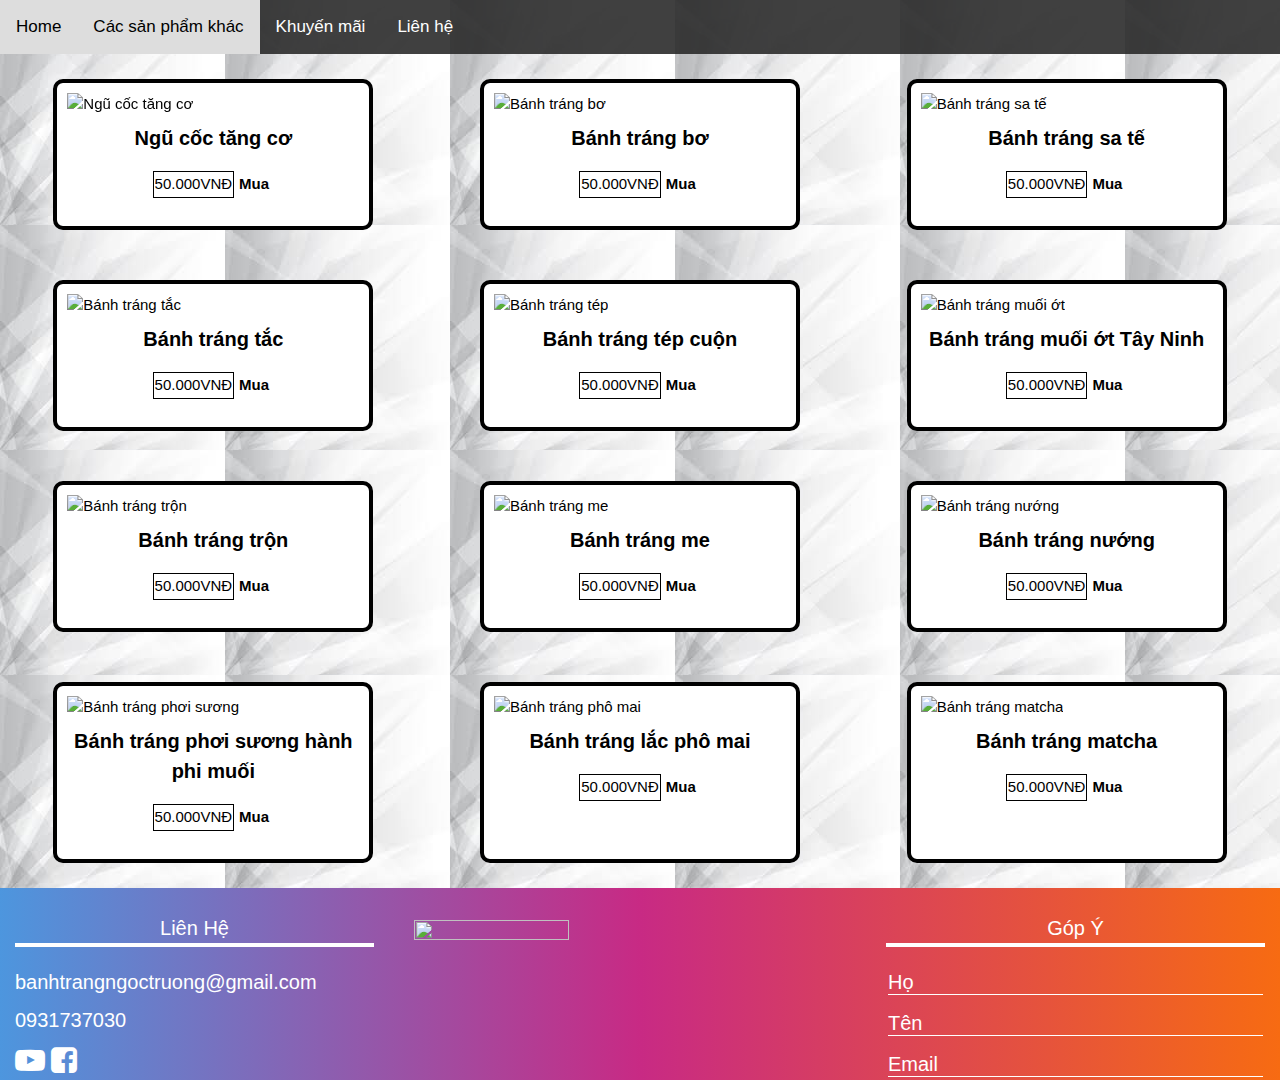
==== sanphamkhac.html @ 29fc3ff9 "Them trang web va doi background" ====
<!DOCTYPE html>
<html lang="en">
<head>
    <meta charset="UTF-8">
    <meta name="viewport" content="width=device-width, initial-scale=1.0">
    <title>Bánh Tráng TND</title>
    <link href="./style web banh trang.css" rel="stylesheet"/>
    <link rel="stylesheet" href="https://cdnjs.cloudflare.com/ajax/libs/font-awesome/4.7.0/css/font-awesome.min.css">
    <link rel="stylesheet" href="https://www.w3schools.com/w3css/4/w3.css">
    <style>
        .container {
          position: relative;
          width: 100%;
        }
        
        .image {
          opacity: 1;
          display: block;
          width: 100%;
          height: auto;
          transition: .5s ease;
          backface-visibility: hidden;
        }
        
        .middle {
          transition: .5s ease;
          opacity: 0;
          position: relative;
          top: 50%;
          left: 50%;
          transform: translate(-50%, -50%);
          -ms-transform: translate(-50%, -50%);
          text-align: center;
        }
        
        .container:hover .image {
          opacity: 0.3;
        }
        
        .container:hover .middle {
          opacity: 1;
        }
        
        .text {
          color: black;
          font-size: 16px;
          padding: 16px 32px;
          margin-bottom: 4cm
        }
        </style>
</head>
<body>
     <div class="topnav">
        <a href="#home">Home</a>
        <a class="active" href="file:///D:/letantruong197.github.io/sanphamkhac.html">Các sản phẩm khác</a>
        <a href="#contact">Khuyến mãi</a>
        <a href="#about">Liên hệ</a>
      </div>
      <main> 
        <div class="content">
            <div class="khunghinh">
                <div class="container">
                <div class="hinh">
                    <img class="image" src="https://healthyfarm.com.vn/wp-content/uploads/2019/01/9fd6f8fd59c7be99e7d6.jpg" alt="Ngũ cốc tăng cơ">
                    <div class="tenproduct">Ngũ cốc tăng cơ</div>
                    <div class="middle">
                        <div class="text">Ngũ cốc giúp tăng cơ healthy và đảm bảo giảm mỡ và tăng cơ
                            Thành phần : Ngũ cốc và các chất dinh dưỡng khác
                        </div>
                      </div>
                    <div class="mua">
                        <p style="border:black solid 1px; padding: 1px;align-self:center;">50.000VNĐ</p>
                        <p style="padding:5px;font-weight: bold;">Mua</p>
                    </div>
                </div>
            </div>
            </div>
        
            <div class="khunghinh">
                <div class="container">
                    <div class="hinh">
                        <img src="https://vn-live-01.slatic.net/original/4c83e7fa67d88e68bc04f1a671d15d24.jpg" alt="Bánh tráng bơ">
                        <div class="tenproduct">Bánh tráng bơ</div>
                        <div class="mua">
                            <p style="border:black solid 1px; padding: 1px;align-self:center;">50.000VNĐ</p>
                            <p style="padding:5px;font-weight: bold;">Mua</p>
    
                            </div>
                        </div>
                </div> 
            </div>
                <div class="khunghinh">
                        <div class="hinh">
                        <img src="https://media3.scdn.vn/img2/2018/8_16/lo2UKU_simg_b5529c_250x250_maxb.jpg" alt="Bánh tráng sa tế">
                        <div class="tenproduct">Bánh tráng sa tế</div>
                        <div class="mua">
                        
                        <p style="border:black solid 1px; padding: 1px;align-self:center;">50.000VNĐ</p>
                        <p style="padding:5px;font-weight: bold;">Mua</p>
                        
                        </div>
                    </div>
                </div>
                <div class="khunghinh">
                        <div class="hinh">
                        <img src="https://cf.shopee.vn/file/9953682a097a8db2a724392ba8faff97" alt="Bánh tráng tắc">
                        <div class="tenproduct">Bánh tráng tắc</div>
                        <div class="mua">
                        
                        <p style="border:black solid 1px; padding: 1px;align-self:center;">50.000VNĐ</p>
                        <p style="padding:5px;font-weight: bold;">Mua</p>
                        
                        </div>
                    </div>
                </div>
                <div class="khunghinh">
                            <div class="hinh">
                            <img src="https://cf.shopee.vn/file/0ad77ddc5c2e1043b67dccb86ea9017d" alt="Bánh tráng tép">
                            <div class="tenproduct">Bánh tráng tép cuộn</div>
                            <div class="mua">
                            
                            <p style="border:black solid 1px; padding: 1px;align-self:center;">50.000VNĐ</p>
                            <p style="padding:5px;font-weight: bold;">Mua</p>
                            
                            </div>
                        </div>
                    </div>
                <div class="khunghinh">
                            <div class="hinh">
                            <img src="http://banhtrangroti.com/kcfinder/upload/images/sate-tron-tac.jpg" alt="Bánh tráng muối ớt">
                            <div class="tenproduct">Bánh tráng muối ớt Tây Ninh</div>
                            <div class="mua">
                            
                            <p style="border:black solid 1px; padding: 1px;align-self:center;">50.000VNĐ</p>
                            <p style="padding:5px;font-weight: bold;">Mua</p>
                            
                            </div>
                        </div>
                    </div>
                <div class="khunghinh">
                              <div class="hinh">
                              <img src="https://www.cet.edu.vn/wp-content/uploads/2018/03/cach-lam-banh-trang-tron.jpg" alt="Bánh tráng trộn">
                              <div class="tenproduct">Bánh tráng trộn</div>
                              <div class="mua">
                              
                              <p style="border:black solid 1px; padding: 1px;align-self:center;">50.000VNĐ</p>
                              <p style="padding:5px;font-weight: bold;">Mua</p>
                              
                              </div>
                          </div>
                      </div>
                <div class="khunghinh">
                              <div class="hinh">
                              <img src="https://encrypted-tbn0.gstatic.com/images?q=tbn:ANd9GcSHCH1yMrMVpVT_fC6KrLkZbzRKLT1Dih9ZL76i8fHMfNSNLvILRQ&s" alt="Bánh tráng me">
                              <div class="tenproduct">Bánh tráng me</div>
                              <div class="mua">
                              
                              <p style="border:black solid 1px; padding: 1px;align-self:center;">50.000VNĐ</p>
                              <p style="padding:5px;font-weight: bold;">Mua</p>
                              
                              </div>
                          </div>
                      </div>
                <div class="khunghinh">
                              <div class="hinh">
                              <img src="https://i.ytimg.com/vi/vzIUb5F4TMo/maxresdefault.jpg" alt="Bánh tráng nướng">
                              <div class="tenproduct">Bánh tráng nướng</div>
                              <div class="mua">
                              
                              <p style="border:black solid 1px; padding: 1px;align-self:center;">50.000VNĐ</p>
                              <p style="padding:5px;font-weight: bold;">Mua</p>
                              
                              </div>
                          </div>
                      </div>
                <div class="khunghinh">
                          <div class="hinh">
                          <img src="https://cf.shopee.vn/file/c1c53fb59dc55b45178de354fdb407d1" alt="Bánh tráng phơi sương">
                          <div class="tenproduct">Bánh tráng phơi sương hành phi muối</div>
                          <div class="mua">
                          
                          <p style="border:black solid 1px; padding: 1px;align-self:center;">50.000VNĐ</p>
                          <p style="padding:5px;font-weight: bold;">Mua</p>
                          
                          </div>
                      </div>
                </div>
                <div class="khunghinh">
                          <div class="hinh">
                          <img src="https://cf.shopee.vn/file/54a423aec42c54e9f1c2e1d954a23445" alt="Bánh tráng phô mai">
                          <div class="tenproduct">Bánh tráng lắc phô mai</div>
                          <div class="mua">
                          
                          <p style="border:black solid 1px; padding: 1px;align-self:center;">50.000VNĐ</p>
                          <p style="padding:5px;font-weight: bold;">Mua</p>
                          
                          </div>
                      </div>
                </div>
                <div class="khunghinh">
                        <div class="hinh">
                        <img src="https://images.foody.vn/res/g79/785107/s/2018108155158-banh-trang-matcha.jpg" alt="Bánh tráng matcha">
                        <div class="tenproduct">Bánh tráng matcha</div>
                        <div class="mua">
                        
                            <p style="border:black solid 1px; padding: 1px;align-self:center;">50.000VNĐ</p>
                            <p style="padding:5px;font-weight: bold;">Mua</p>
                            
                        </div>
                    </div>
                </div>
                
            </div>
            
        </main>
        <footer style="font-size: 20px">
            <div id="grad1">
                <div class="cuoitrang">
                    <div style="padding-left: 5px;padding-top:5px;padding-right:20px;width:30%">
                        <p style="text-align: center;border-bottom:white solid 4px;color: white;">Liên Hệ</p>
                        <p style="color:white;margin-bottom:10px">banhtrangngoctruong@gmail.com</p>
                        <p style="color:white;margin-top: -2px;margin-bottom:10px">0931737030</p>
                       <span><a href="https://www.youtube.com/channel/UCnNuLG65BfMtZMcFA97dDdA" target="_blank"><i class="fa fa-youtube-play" style="font-size:30px;color: white;"></i></a>&nbsp<a href="https://www.facebook.com/truong.tun.188" target="_blank"><i class="fa fa-facebook-square" style="font-size:30px;color: white;"></i></a>
                    </div>
                    <img style="width:35%;height: 16%;margin-top:30px" src="http://www.cslewisinstitute.org/webfm_send/2813">
                    <div class="chugopy">
                        <p style="border-bottom:white solid 4px;text-align: center;margin-bottom: 10px;">Góp Ý</p>
                        <input placeholder="Họ" >
                        <input placeholder="Tên">
                        <input placeholder="Email">
                    </div>
                </div>
            </div>
        </footer>
</body>
</html>
---- style web banh trang.css ----
#nav{
    padding: 5px;   
    background-color: rgb(0, 162, 255,0.5) ;
    margin: 5px
}
.dautrang{
    padding: 5px;
    text-decoration: none;
    color: white;
    font-weight: bold;
}
.khunggopy{
 width:100%;
 color:white;
}
.noidungkhunggopy{
  border: none ;
  border-bottom: black solid 1.15px;
  display: flex;
 justify-content: space-between;
 flex-direction: column;
 width:100%;
 background-color: transparent
}

.hinh{
    width:100%;
    
}
.toankhunggopy{
  padding-left:15px;
  justify-content:  space-around;
  display: flex;
  padding:3px;
  
}
.mua{
    display: flex;
    justify-content: center;
}
.khunghinh{
    border: black solid 4px;
    width: 25%;
    border-radius: 10px;
    margin: 25px;
    padding: 10px;
    background-color: white;
    
}
#grad1 {
  background-image: linear-gradient(to right, #4d96de , #c82a84, #f76b12 )
}
.content{
    display:flex;
    justify-content:space-around;
    flex-wrap: wrap;
}
img{
    margin: 0 4px 4px 0;
    padding: 0 4px 4px 0;
    width: 100%; 
    height: 285px;
    
}
.tenproduct{
    text-align: center;
    font-weight: bold;
    font-size: 20px;
    color:black
}
.cuoitrang{
    display: flex;
    justify-content: space-around;
    width: 100%;
}

.topnav {
    background-color: rgba(40, 40, 40, 0.89);
    overflow: hidden;
  }
body{
  background-image: url(download\ \(1\).jpg);
}
 input{
   text-decoration: none;
   border-bottom:white solid 1px;
   border:0;
   padding-top:10px;
   background-color: transparent;
   width: 100%;
 }
 ::placeholder{
   color:white;
   border-bottom: white solid 1px;
 }
  .topnav a {
    float: left;
    color: white;
    text-align: center;
    padding: 14px 16px;
    text-decoration: none;
    font-size: 17px;
  }
  .chugopy{
    color:white;
    width: 30%;
    padding-top:5px;
    padding-right: 5px;
  }
  
  .topnav a:hover {
    background-color: #ddd;
    color: black;
  }
  
  .topnav a.active {
    background-color:  #ddd;
    color: black;
  }
  * {box-sizing:border-box}

/* Slideshow container */
.slideshow-container {
  max-width: 950px;
  position: relative;
  margin:auto ;
}

/* Hide the images by default */
.mySlides {
  display: none;
}

/* Next & previous buttons */
.prev, .next {
  cursor: pointer;
  position: absolute;
  top: 50%;
  width: auto;
  margin-top: -22px;
  padding: 20px;
  color: #303030;
  font-weight: bold;
  font-size: 20px;
  transition: 0.6s ease;
  border-radius: 0 3px 3px 0;
  user-select: none;
}
.prev{
    left:-67px;
    border-radius: 3px 
}
/* Position the "next button" to the right */
.next {
  right: -67px;
  border-radius: 3px ;
}

/* On hover, add a black background color with a little bit see-through */
.prev:hover, .next:hover {
  background-color: rgba(0,0,0,0.8);
}

/* Caption text */
.text {
  color: #f2f2f2;
  font-size: 15px;
  padding: 8px 12px;
  position: absolute;
  bottom: 8px;
  width: 100%;
  text-align: center;
  max-height: 450px;
}

/* Number text (1/3 etc) */
.numbertext {
  color: #f2f2f2;
  font-size: 12px;
  padding: 8px 12px;
  position: absolute;
  top: 0;
}

/* The dots/bullets/indicators */
.dot {
  cursor: pointer;
  height: 15px;
  width: 15px;
  margin: 0 2px;
  background-color: #bbb;
  border-radius: 50%;
  display: inline-block;
  transition: background-color 0.6s ease;
}

.active, .dot:hover {
  background-color: #717171;
}

/* Fading animation */
.fade {
  -webkit-animation-name: fade;
  -webkit-animation-duration: 1.5s;
  animation-name: fade;
  animation-duration: 1.5s;
}

@-webkit-keyframes fade {
  from {opacity: .4}
  to {opacity: 1}
}

@keyframes fade {
  from {opacity: .4}
  to {opacity: 1}
}
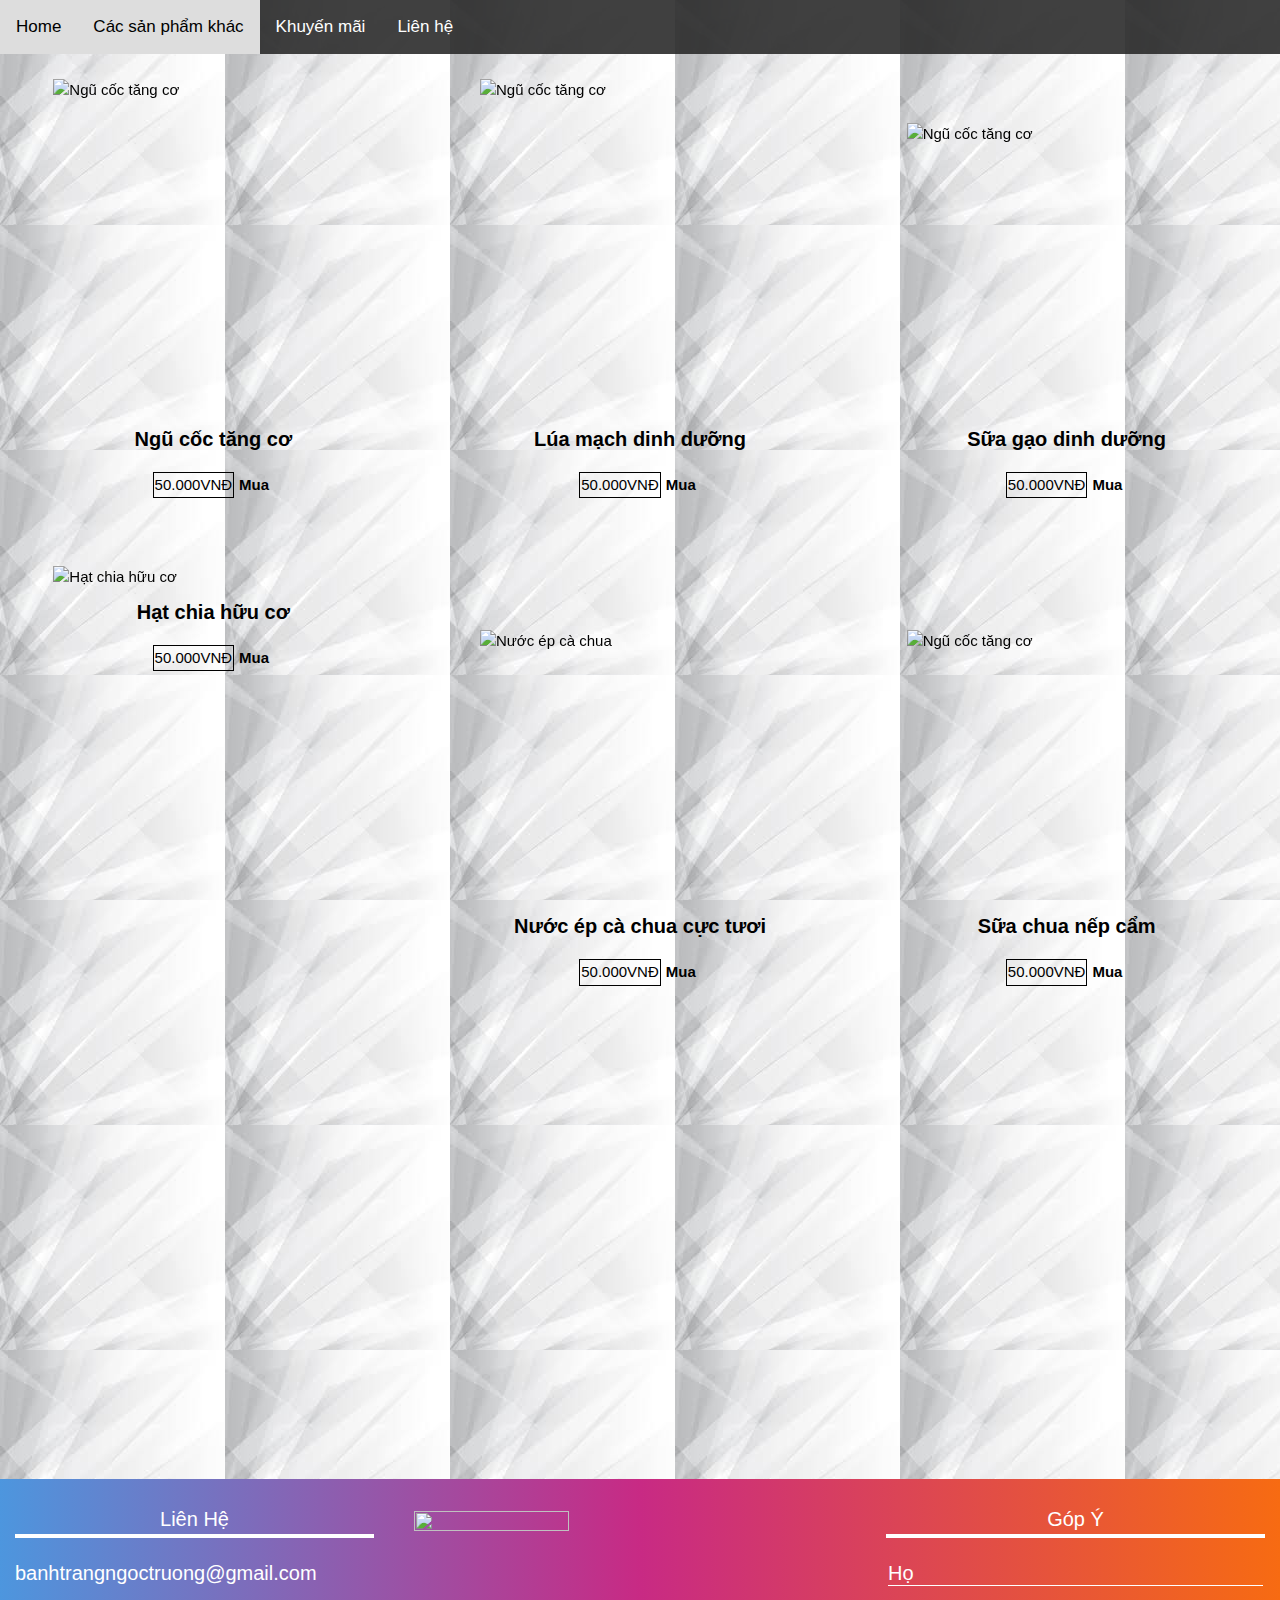
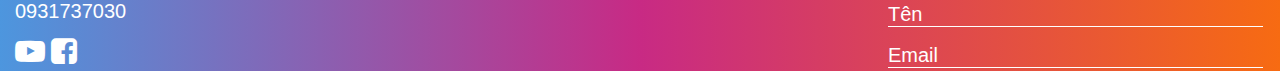
==== commit 9ec48042: "update nặng" ====
--- a/sanphamkhac.html
+++ b/sanphamkhac.html
@@ -60,158 +60,107 @@
         <div class="content">
             <div class="khunghinh">
                 <div class="container">
-                <div class="hinh">
-                    <img class="image" src="https://healthyfarm.com.vn/wp-content/uploads/2019/01/9fd6f8fd59c7be99e7d6.jpg" alt="Ngũ cốc tăng cơ">
-                    <div class="tenproduct">Ngũ cốc tăng cơ</div>
-                    <div class="middle">
-                        <div class="text">Ngũ cốc giúp tăng cơ healthy và đảm bảo giảm mỡ và tăng cơ
-                            Thành phần : Ngũ cốc và các chất dinh dưỡng khác
+                    <div class="hinh">
+                        <div class="chieucaohinh"><img class="image" src="https://healthyfarm.com.vn/wp-content/uploads/2019/01/9fd6f8fd59c7be99e7d6.jpg" alt="Ngũ cốc tăng cơ"></div>
+                        <div class="tenproduct">Ngũ cốc tăng cơ</div>
+                        <div class="middle">
+                            <div class="text">Ngũ cốc giúp tăng cơ healthy và đảm bảo giảm mỡ và tăng cơ
+                                Thành phần : Ngũ cốc và các chất dinh dưỡng khác
+                            </div>
+                            </div>
+                        <div class="mua">
+                            <p style="border:black solid 1px; padding: 1px;align-self:center;">50.000VNĐ</p>
+                            <p style="padding:5px;font-weight: bold;">Mua</p>
                         </div>
-                      </div>
-                    <div class="mua">
-                        <p style="border:black solid 1px; padding: 1px;align-self:center;">50.000VNĐ</p>
-                        <p style="padding:5px;font-weight: bold;">Mua</p>
                     </div>
                 </div>
             </div>
-            </div>
-        
             <div class="khunghinh">
                 <div class="container">
                     <div class="hinh">
-                        <img src="https://vn-live-01.slatic.net/original/4c83e7fa67d88e68bc04f1a671d15d24.jpg" alt="Bánh tráng bơ">
-                        <div class="tenproduct">Bánh tráng bơ</div>
+                        <div class="chieucaohinh"><img class="image" src="https://driver.gianhangvn.com/file/Ép-lua-mach-623817f1209.jpg" alt="Ngũ cốc tăng cơ"></div>
+                        <div class="tenproduct">Lúa mạch dinh dưỡng</div>
+                        <div class="middle">
+                            <div class="text">Lúa mạch giúp cung cấp đẩy đủ chất dinh dưỡng cho cơ thể 
+                                Thành phần : lúa mạch
+                            </div>
+                            </div>
                         <div class="mua">
                             <p style="border:black solid 1px; padding: 1px;align-self:center;">50.000VNĐ</p>
                             <p style="padding:5px;font-weight: bold;">Mua</p>
-    
-                            </div>
-                        </div>
-                </div> 
-            </div>
-                <div class="khunghinh">
-                        <div class="hinh">
-                        <img src="https://media3.scdn.vn/img2/2018/8_16/lo2UKU_simg_b5529c_250x250_maxb.jpg" alt="Bánh tráng sa tế">
-                        <div class="tenproduct">Bánh tráng sa tế</div>
-                        <div class="mua">
-                        
-                        <p style="border:black solid 1px; padding: 1px;align-self:center;">50.000VNĐ</p>
-                        <p style="padding:5px;font-weight: bold;">Mua</p>
-                        
                         </div>
                     </div>
                 </div>
-                <div class="khunghinh">
-                        <div class="hinh">
-                        <img src="https://cf.shopee.vn/file/9953682a097a8db2a724392ba8faff97" alt="Bánh tráng tắc">
-                        <div class="tenproduct">Bánh tráng tắc</div>
+            </div>
+            <div class="khunghinh">
+                <div class="container">
+                    <div class="hinh">
+                       <div class="chieucaohinh"><img style="padding-top: 14%;" class="image" src="https://dinhduong.online/wp-content/uploads/2017/03/sua-gao-lut.jpg" alt="Ngũ cốc tăng cơ"></div>
+                        <div class="tenproduct">Sữa gạo dinh dưỡng</div>
+                        <div class="middle">
+                            <div class="text">Sữa gạo lứt dinh dưỡng giúp giảm cholesterol, ngăn ngừa các bệnh tim mạch
+                                Thành phần: Sữa, gạo lứt
+                            </div>
+                            </div>
                         <div class="mua">
-                        
-                        <p style="border:black solid 1px; padding: 1px;align-self:center;">50.000VNĐ</p>
-                        <p style="padding:5px;font-weight: bold;">Mua</p>
-                        
+                            <p style="border:black solid 1px; padding: 1px;align-self:center;">50.000VNĐ</p>
+                            <p style="padding:5px;font-weight: bold;">Mua</p>
                         </div>
                     </div>
                 </div>
-                <div class="khunghinh">
-                            <div class="hinh">
-                            <img src="https://cf.shopee.vn/file/0ad77ddc5c2e1043b67dccb86ea9017d" alt="Bánh tráng tép">
-                            <div class="tenproduct">Bánh tráng tép cuộn</div>
-                            <div class="mua">
-                            
+            </div>
+            <div class="khunghinh">
+                <div class="container">
+                    <div class="hinh">
+                        <img class="image" src="https://xachtaynhat.net/wp-content/uploads/2016/07/Hat-Chia-Seed-Úc-Absolute-Organic-1kg.jpg" alt="Hạt chia hữu cơ">
+                        <div class="tenproduct">Hạt chia hữu cơ</div>
+                        <div class="middle">
+                            <div class="text">Hạt chia Úc từ Úc giúp giảm cân hiệu quả dành cho người thích đơn giản và nhanh chóng
+                                Thành phần: Hạt chia : 100%
+                            </div>
+                            </div>
+                        <div class="mua">
                             <p style="border:black solid 1px; padding: 1px;align-self:center;">50.000VNĐ</p>
                             <p style="padding:5px;font-weight: bold;">Mua</p>
-                            
-                            </div>
-                        </div>
-                    </div>
-                <div class="khunghinh">
-                            <div class="hinh">
-                            <img src="http://banhtrangroti.com/kcfinder/upload/images/sate-tron-tac.jpg" alt="Bánh tráng muối ớt">
-                            <div class="tenproduct">Bánh tráng muối ớt Tây Ninh</div>
-                            <div class="mua">
-                            
-                            <p style="border:black solid 1px; padding: 1px;align-self:center;">50.000VNĐ</p>
-                            <p style="padding:5px;font-weight: bold;">Mua</p>
-                            
-                            </div>
-                        </div>
-                    </div>
-                <div class="khunghinh">
-                              <div class="hinh">
-                              <img src="https://www.cet.edu.vn/wp-content/uploads/2018/03/cach-lam-banh-trang-tron.jpg" alt="Bánh tráng trộn">
-                              <div class="tenproduct">Bánh tráng trộn</div>
-                              <div class="mua">
-                              
-                              <p style="border:black solid 1px; padding: 1px;align-self:center;">50.000VNĐ</p>
-                              <p style="padding:5px;font-weight: bold;">Mua</p>
-                              
-                              </div>
-                          </div>
-                      </div>
-                <div class="khunghinh">
-                              <div class="hinh">
-                              <img src="https://encrypted-tbn0.gstatic.com/images?q=tbn:ANd9GcSHCH1yMrMVpVT_fC6KrLkZbzRKLT1Dih9ZL76i8fHMfNSNLvILRQ&s" alt="Bánh tráng me">
-                              <div class="tenproduct">Bánh tráng me</div>
-                              <div class="mua">
-                              
-                              <p style="border:black solid 1px; padding: 1px;align-self:center;">50.000VNĐ</p>
-                              <p style="padding:5px;font-weight: bold;">Mua</p>
-                              
-                              </div>
-                          </div>
-                      </div>
-                <div class="khunghinh">
-                              <div class="hinh">
-                              <img src="https://i.ytimg.com/vi/vzIUb5F4TMo/maxresdefault.jpg" alt="Bánh tráng nướng">
-                              <div class="tenproduct">Bánh tráng nướng</div>
-                              <div class="mua">
-                              
-                              <p style="border:black solid 1px; padding: 1px;align-self:center;">50.000VNĐ</p>
-                              <p style="padding:5px;font-weight: bold;">Mua</p>
-                              
-                              </div>
-                          </div>
-                      </div>
-                <div class="khunghinh">
-                          <div class="hinh">
-                          <img src="https://cf.shopee.vn/file/c1c53fb59dc55b45178de354fdb407d1" alt="Bánh tráng phơi sương">
-                          <div class="tenproduct">Bánh tráng phơi sương hành phi muối</div>
-                          <div class="mua">
-                          
-                          <p style="border:black solid 1px; padding: 1px;align-self:center;">50.000VNĐ</p>
-                          <p style="padding:5px;font-weight: bold;">Mua</p>
-                          
-                          </div>
-                      </div>
-                </div>
-                <div class="khunghinh">
-                          <div class="hinh">
-                          <img src="https://cf.shopee.vn/file/54a423aec42c54e9f1c2e1d954a23445" alt="Bánh tráng phô mai">
-                          <div class="tenproduct">Bánh tráng lắc phô mai</div>
-                          <div class="mua">
-                          
-                          <p style="border:black solid 1px; padding: 1px;align-self:center;">50.000VNĐ</p>
-                          <p style="padding:5px;font-weight: bold;">Mua</p>
-                          
-                          </div>
-                      </div>
-                </div>
-                <div class="khunghinh">
-                        <div class="hinh">
-                        <img src="https://images.foody.vn/res/g79/785107/s/2018108155158-banh-trang-matcha.jpg" alt="Bánh tráng matcha">
-                        <div class="tenproduct">Bánh tráng matcha</div>
-                        <div class="mua">
-                        
-                            <p style="border:black solid 1px; padding: 1px;align-self:center;">50.000VNĐ</p>
-                            <p style="padding:5px;font-weight: bold;">Mua</p>
-                            
                         </div>
                     </div>
                 </div>
-                
             </div>
-            
+            <div class="khunghinh">
+                <div class="container">
+                    <div class="hinh">
+                        <div class="chieucaohinh"><img style="padding-top: 20%;" class="image" src="https://beptruong.edu.vn/wp-content/uploads/2019/01/nuoc-ep-ca-chua.jpg" alt="Nước ép cà chua"></div>
+                        <div class="tenproduct">Nước ép cà chua cực tươi</div>
+                        <div class="middle">
+                            <div class="text">Nước ép cà chua giúp bổ sung vitamin C, vitamin A, ngừa các bệnh tim mạch
+                                Thành phần : cà chua
+                            </div>
+                            </div>
+                        <div class="mua">
+                            <p style="border:black solid 1px; padding: 1px;align-self:center;">50.000VNĐ</p>
+                            <p style="padding:5px;font-weight: bold;">Mua</p>
+                        </div>
+                    </div>
+                </div>
+            </div>
+            <div class="khunghinh">
+                <div class="container">
+                    <div class="hinh">
+                        <div class="chieucaohinh"><img style="padding-top: 20%;" class="image" src="https://thucthan.com/media/2019/05/sua-chua-nep-cam/sua-chua-nep-cam.jpg" alt="Ngũ cốc tăng cơ"></div>
+                        <div class="tenproduct">Sữa chua nếp cẩm</div>
+                        <div class="middle">
+                            <div class="text">Sữa chua nếp cẩm giúp hệ tiêu hóa và là vật "cứu đói" trong những lúc nguy cấp
+                                Thành phần: Sữa chua, nếp cẩm
+                            </div>
+                            </div>
+                        <div class="mua">
+                            <p style="border:black solid 1px; padding: 1px;align-self:center;">50.000VNĐ</p>
+                            <p style="padding:5px;font-weight: bold;">Mua</p>
+                        </div>
+                    </div>
+                </div>
+            </div>
+            <iframe src="https://www.google.com/maps/embed?pb=!1m14!1m12!1m3!1d2731.6928816350032!2d106.69070979601877!3d10.781522730289671!2m3!1f0!2f0!3f0!3m2!1i1024!2i768!4f13.1!5e0!3m2!1svi!2s!4v1589629922260!5m2!1svi!2s" width="600" height="450" frameborder="0" style="border:0;" allowfullscreen="" aria-hidden="false" tabindex="0"></iframe>
         </main>
         <footer style="font-size: 20px">
             <div id="grad1">
--- a/style web banh trang.css
+++ b/style web banh trang.css
@@ -22,10 +22,20 @@
  width:100%;
  background-color: transparent
 }
-
+.chieucaohinh{
+  height: 345px;}
 .hinh{
     width:100%;
-    
+}
+.middle {
+  transition: .5s ease;
+  opacity: 0;
+  position: relative;
+  top: 50%;
+  left: 50%;
+  transform: translate(-50%, -50%);
+  -ms-transform: translate(-50%, -50%);
+  text-align: center;
 }
 .toankhunggopy{
   padding-left:15px;
@@ -39,13 +49,9 @@
     justify-content: center;
 }
 .khunghinh{
-    border: black solid 4px;
+    border: 4px;
     width: 25%;
-    border-radius: 10px;
     margin: 25px;
-    padding: 10px;
-    background-color: white;
-    
 }
 #grad1 {
   background-image: linear-gradient(to right, #4d96de , #c82a84, #f76b12 )
@@ -61,6 +67,15 @@
     width: 100%; 
     height: 285px;
     
+}
+ 
+.image {
+  opacity: 1;
+  display: block;
+  width: 100%;
+  height: 345px;
+  transition: .5s ease;
+  backface-visibility: hidden;
 }
 .tenproduct{
     text-align: center;
@@ -89,10 +104,23 @@
    background-color: transparent;
    width: 100%;
  }
+ .container {
+  position: relative;
+  width: 100%;
+}
  ::placeholder{
    color:white;
    border-bottom: white solid 1px;
  }
+  
+ .container:hover .image {
+  opacity: 0.3;
+}
+
+.container:hover .middle {
+  opacity: 1;
+}
+
   .topnav a {
     float: left;
     color: white;
